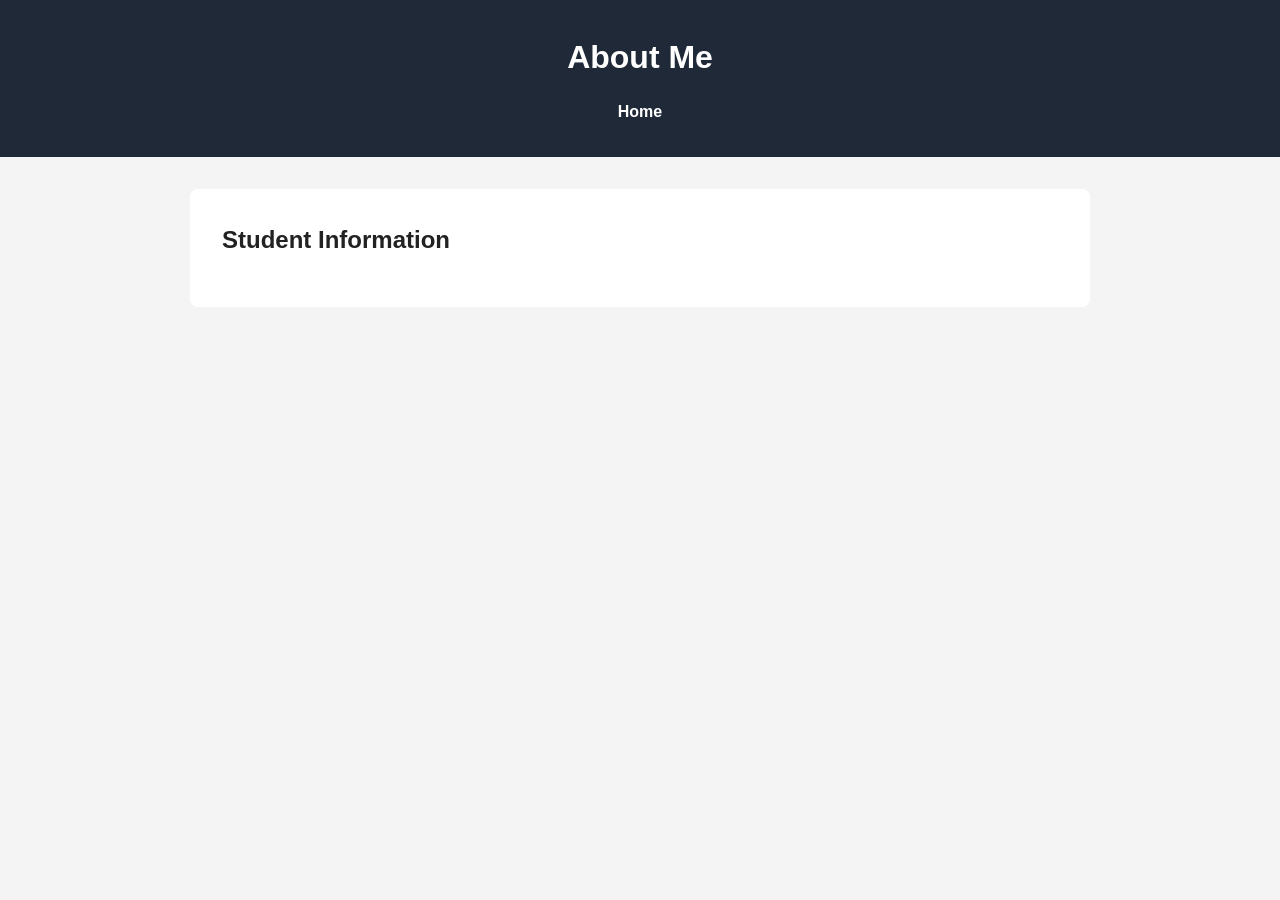
==== about.html @ 4626829b "feat: create about page HTML structure" ====
<!DOCTYPE html>
<html lang="en">
<head>
  <meta charset="UTF-8">
  <meta name="viewport" content="width=device-width, initial-scale=1.0">
  <title>About - CSP451 CheckPoint 1</title>
  <link rel="stylesheet" href="style.css">
</head>
<body>
  <header>
    <h1>About Me</h1>
    <nav>
      <a href="index.html">Home</a>
    </nav>
  </header>

  <main>
    <section>
      <h2>Student Information</h2>
    </section>
  </main>
</body>
</html>
---- style.css ----
* {
  margin: 0;
  padding: 0;
  box-sizing: border-box;
}

body {
  font-family: Arial, sans-serif;
  line-height: 1.6;
  background-color: #f4f4f4;
  color: #222;
}

header {
  background-color: #1f2937;
  color: white;
  padding: 2rem;
  text-align: center;
}

nav {
  margin-top: 1rem;
}

nav a {
  color: white;
  text-decoration: none;
  font-weight: bold;
}

main {
  max-width: 900px;
  margin: 2rem auto;
  padding: 2rem;
  background-color: white;
  border-radius: 8px;
}

h1, h2, h3 {
  margin-bottom: 1rem;
}

p {
  margin-bottom: 1rem;
}
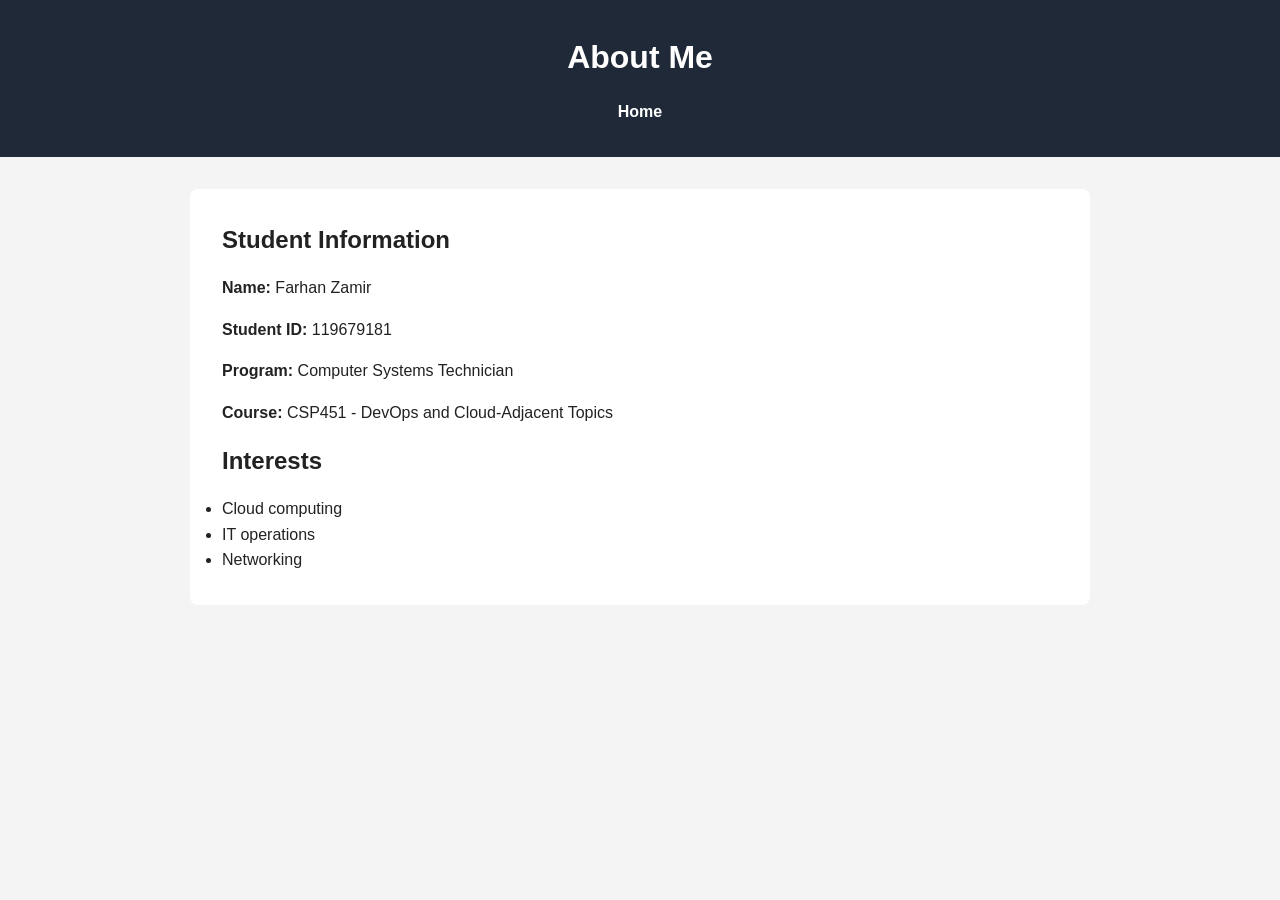
==== commit 95cfa51e: "feat: add personal information section to about page" ====
--- a/about.html
+++ b/about.html
@@ -17,6 +17,19 @@
   <main>
     <section>
       <h2>Student Information</h2>
+      <p><strong>Name:</strong> Farhan Zamir</p>
+      <p><strong>Student ID:</strong> 119679181</p>
+      <p><strong>Program:</strong> Computer Systems Technician</p>
+      <p><strong>Course:</strong> CSP451 - DevOps and Cloud-Adjacent Topics</p>
+    </section>
+
+    <section>
+      <h2>Interests</h2>
+      <ul>
+        <li>Cloud computing</li>
+        <li>IT operations</li>
+        <li>Networking</li>
+      </ul>
     </section>
   </main>
 </body>
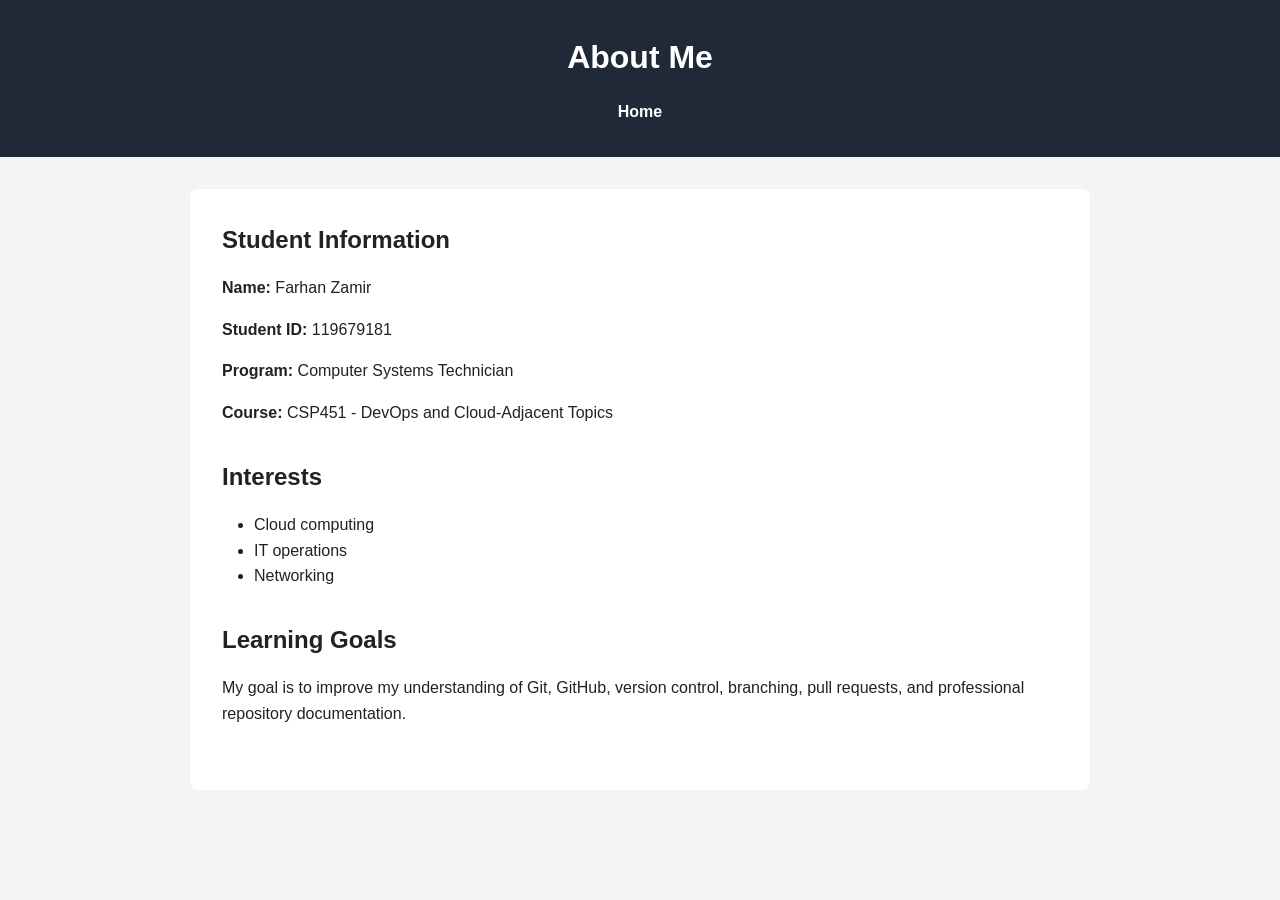
==== commit 410c31d5: "style: improve about page styling and navigation" ====
--- a/about.html
+++ b/about.html
@@ -31,6 +31,11 @@
         <li>Networking</li>
       </ul>
     </section>
+
+    <section>
+      <h2>Learning Goals</h2>
+      <p>My goal is to improve my understanding of Git, GitHub, version control, branching, pull requests, and professional repository documentation.</p>
+    </section>
   </main>
 </body>
 </html>
--- a/style.css
+++ b/style.css
@@ -43,3 +43,12 @@
 p {
   margin-bottom: 1rem;
 }
+
+ul {
+  margin-left: 2rem;
+  margin-bottom: 1rem;
+}
+
+section {
+  margin-bottom: 2rem;
+}
